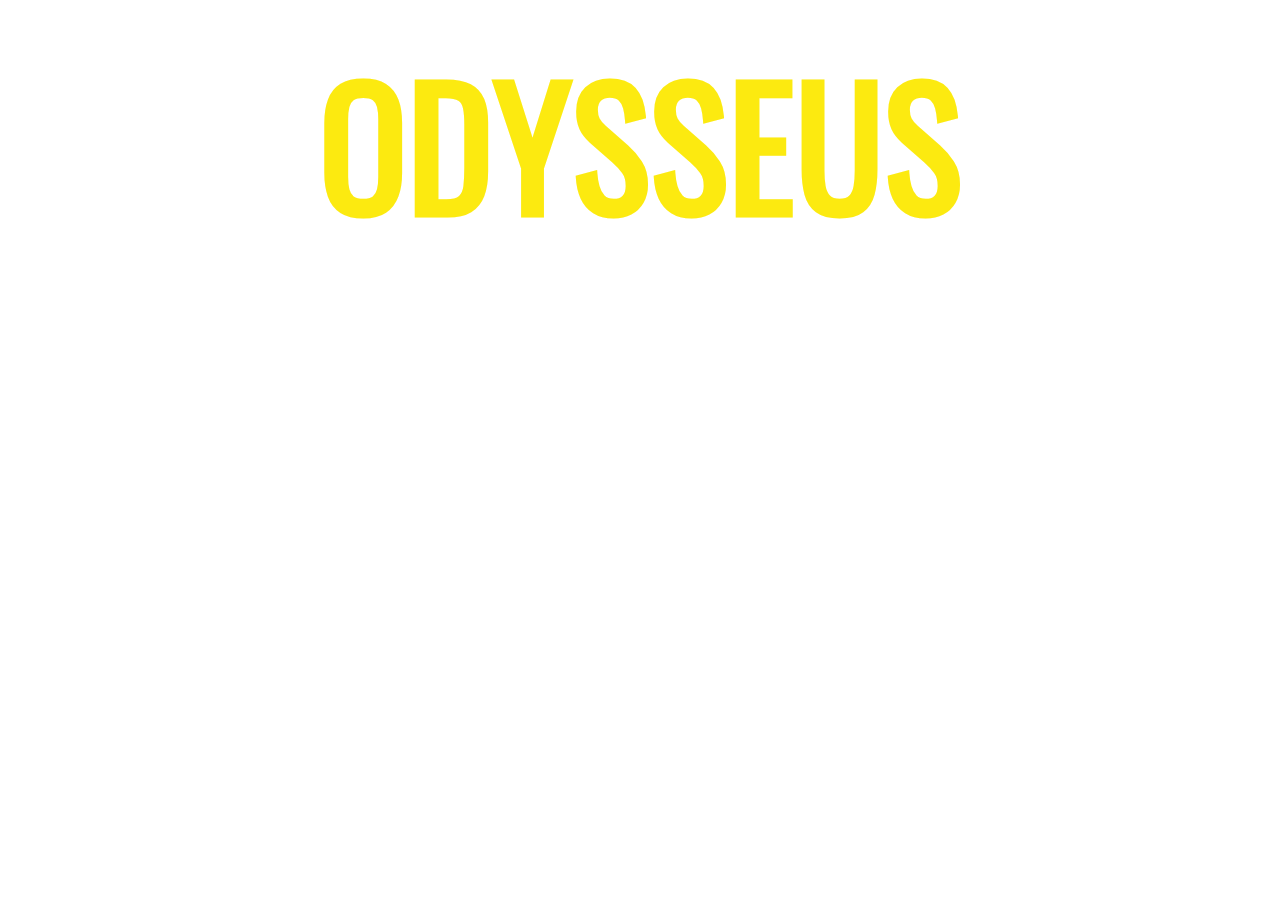
==== plastic/odysseus.html @ d1233018 "add project page" ====
<!DOCTYPE html>
<html lang="fr">
<head>
    <meta charset="UTF-8">
    <title>MB Site</title>
    <link href="../assets/styles/style.css" rel="stylesheet" type="text/css">
</head>
<body>
<div class="vimeo-wrapper">
    <iframe src="https://player.vimeo.com/video/360239958?background=1&autoplay=1&loop=1&byline=0&title=0"
            frameborder="0" webkitallowfullscreen mozallowfullscreen allowfullscreen></iframe>
</div>
<main class="main">
    <article class="large-container">
        <h1>Odysseus</h1>
    </article>
</main>

<div class="spotify">
    <iframe src="https://open.spotify.com/embed/playlist/0arc2sKWrVU2MCjdwSxTkR" width="300" height="80" frameborder="0"
            allowtransparency="true" allow="encrypted-media"></iframe>
</div>

</body>
</html>
---- assets/styles/style.css ----
@import "fonts.css";
@import "icons.css";
@import "containers.css";
@import "vimeo.css";
@import "spotify.css";
@import "menu.css";
/*#FCEA10*/

body {
    margin: 0;
    height: 100vh;
}

:root {
    box-sizing: border-box;
    font-family: 'Oswald', sans-serif;
}


main.main {
    height: 100%;
    display: flex;
    flex-direction: row;
    justify-content: center;
    align-items: center;
}
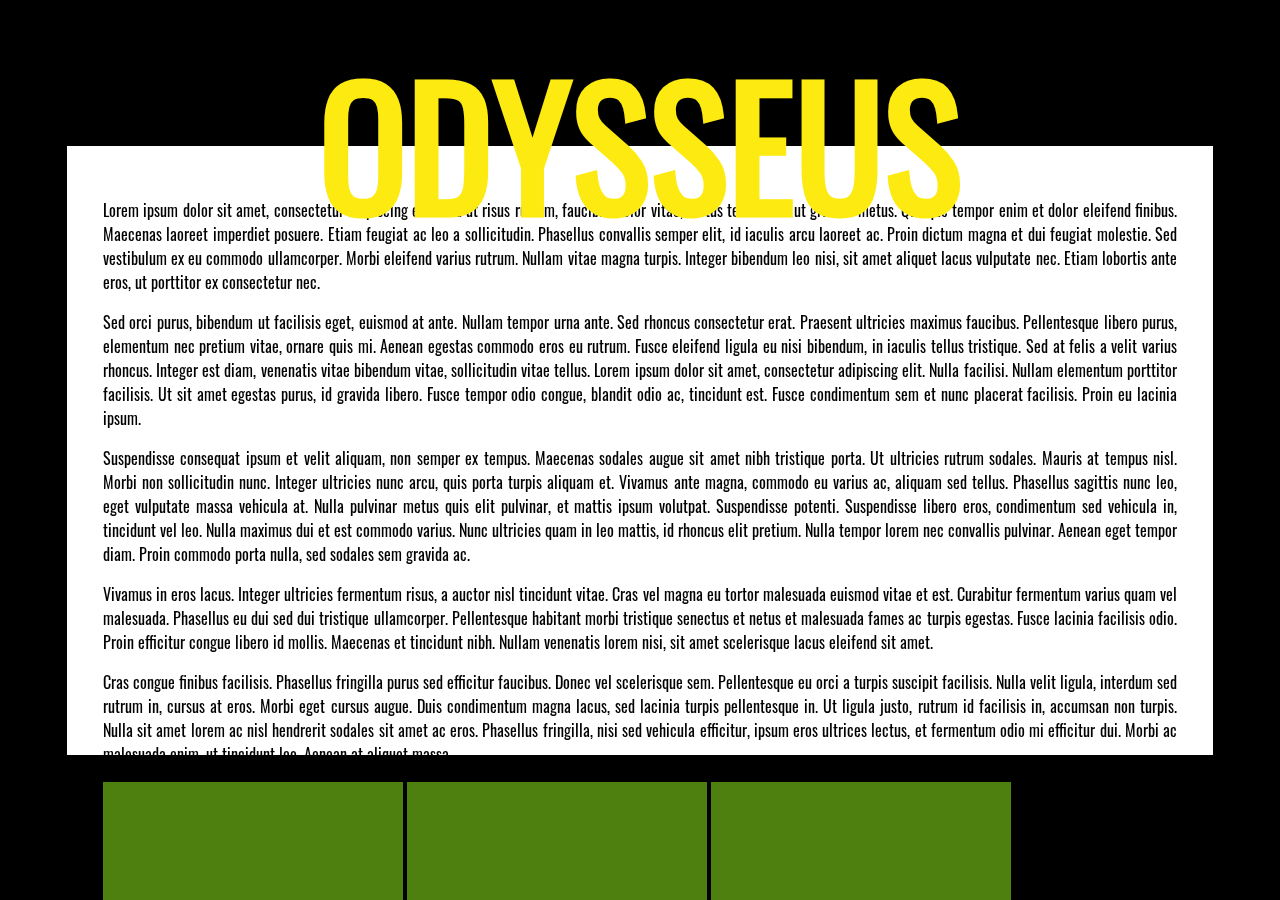
==== commit fd7af0d0: "Start Odysseus page" ====
--- a/plastic/odysseus.html
+++ b/plastic/odysseus.html
@@ -13,6 +13,126 @@
 <main class="main">
     <article class="large-container">
         <h1>Odysseus</h1>
+        <div class="scroll-viewport">
+            <section class="text">
+                <p>Lorem ipsum dolor sit amet, consectetur adipiscing elit. Sed ut risus rutrum, faucibus dolor vitae,
+                    luctus tellus. Sed ut gravida metus. Quisque tempor enim et dolor eleifend finibus. Maecenas laoreet
+                    imperdiet posuere. Etiam feugiat ac leo a sollicitudin. Phasellus convallis semper elit, id iaculis
+                    arcu
+                    laoreet ac. Proin dictum magna et dui feugiat molestie. Sed vestibulum ex eu commodo ullamcorper.
+                    Morbi
+                    eleifend varius rutrum. Nullam vitae magna turpis. Integer bibendum leo nisi, sit amet aliquet lacus
+                    vulputate nec. Etiam lobortis ante eros, ut porttitor ex consectetur nec.</p>
+                <p>Sed orci purus, bibendum ut facilisis eget, euismod at ante. Nullam tempor urna ante. Sed rhoncus
+                    consectetur erat. Praesent ultricies maximus faucibus. Pellentesque libero purus, elementum nec
+                    pretium
+                    vitae, ornare quis mi. Aenean egestas commodo eros eu rutrum. Fusce eleifend ligula eu nisi
+                    bibendum, in
+                    iaculis tellus tristique. Sed at felis a velit varius rhoncus. Integer est diam, venenatis vitae
+                    bibendum vitae, sollicitudin vitae tellus. Lorem ipsum dolor sit amet, consectetur adipiscing elit.
+                    Nulla facilisi. Nullam elementum porttitor facilisis. Ut sit amet egestas purus, id gravida libero.
+                    Fusce tempor odio congue, blandit odio ac, tincidunt est. Fusce condimentum sem et nunc placerat
+                    facilisis. Proin eu lacinia ipsum.</p>
+                <p>Suspendisse consequat ipsum et velit aliquam, non semper ex tempus. Maecenas sodales augue sit amet
+                    nibh
+                    tristique porta. Ut ultricies rutrum sodales. Mauris at tempus nisl. Morbi non sollicitudin nunc.
+                    Integer ultricies nunc arcu, quis porta turpis aliquam et. Vivamus ante magna, commodo eu varius ac,
+                    aliquam sed tellus. Phasellus sagittis nunc leo, eget vulputate massa vehicula at. Nulla pulvinar
+                    metus
+                    quis elit pulvinar, et mattis ipsum volutpat. Suspendisse potenti. Suspendisse libero eros,
+                    condimentum
+                    sed vehicula in, tincidunt vel leo. Nulla maximus dui et est commodo varius. Nunc ultricies quam in
+                    leo
+                    mattis, id rhoncus elit pretium. Nulla tempor lorem nec convallis pulvinar. Aenean eget tempor diam.
+                    Proin commodo porta nulla, sed sodales sem gravida ac.</p>
+                <p>Vivamus in eros lacus. Integer ultricies fermentum risus, a auctor nisl tincidunt vitae. Cras vel
+                    magna
+                    eu tortor malesuada euismod vitae et est. Curabitur fermentum varius quam vel malesuada. Phasellus
+                    eu
+                    dui sed dui tristique ullamcorper. Pellentesque habitant morbi tristique senectus et netus et
+                    malesuada
+                    fames ac turpis egestas. Fusce lacinia facilisis odio. Proin efficitur congue libero id mollis.
+                    Maecenas
+                    et tincidunt nibh. Nullam venenatis lorem nisi, sit amet scelerisque lacus eleifend sit amet.</p>
+                <p>Cras congue finibus facilisis. Phasellus fringilla purus sed efficitur faucibus. Donec vel
+                    scelerisque
+                    sem. Pellentesque eu orci a turpis suscipit facilisis. Nulla velit ligula, interdum sed rutrum in,
+                    cursus at eros. Morbi eget cursus augue. Duis condimentum magna lacus, sed lacinia turpis
+                    pellentesque
+                    in. Ut ligula justo, rutrum id facilisis in, accumsan non turpis. Nulla sit amet lorem ac nisl
+                    hendrerit
+                    sodales sit amet ac eros. Phasellus fringilla, nisi sed vehicula efficitur, ipsum eros ultrices
+                    lectus,
+                    et fermentum odio mi efficitur dui. Morbi ac malesuada enim, ut tincidunt leo. Aenean at aliquet
+                    massa.</p>
+            </section>
+            <section class="carousel">
+                <div class="img" id="slide-1"></div>
+                <div class="img" id="slide-2"></div>
+                <div class="img" id="slide-3"></div>
+                <div class="img" id="slide-4"></div>
+            </section>
+            <section class="text">
+                <p>Lorem ipsum dolor sit amet, consectetur adipiscing elit. Aliquam tincidunt hendrerit diam non
+                    lacinia.
+                    Suspendisse vitae lacus ligula. Proin ultricies arcu eget volutpat gravida. Quisque semper varius
+                    sagittis. Integer mattis blandit est vel convallis. Interdum et malesuada fames ac ante ipsum primis
+                    in
+                    faucibus. Nullam laoreet, nisl eu accumsan molestie, tortor justo posuere odio, at fermentum ligula
+                    ex
+                    ac magna. Morbi egestas at lectus in feugiat. Suspendisse rhoncus blandit purus ac aliquam. Aliquam
+                    nisl
+                    nisl, convallis consequat enim id, pretium placerat justo.</p>
+                <p>ed ultricies consequat ex, eu dictum nulla ultricies quis. Nulla dictum turpis a nibh rhoncus
+                    scelerisque. Nam non mi volutpat, tristique mauris eget, fringilla orci. Curabitur aliquet felis
+                    eget
+                    blandit tempor. Vestibulum id diam nec ipsum imperdiet tincidunt. Phasellus tincidunt laoreet
+                    ligula, et
+                    imperdiet tellus porttitor ac. Ut ultricies placerat ante ultrices pellentesque. Sed ex felis,
+                    molestie
+                    nec aliquet nec, luctus vitae risus. Quisque lorem elit, auctor id arcu eget, condimentum finibus
+                    magna.
+                    Pellentesque fringilla auctor diam, at ultricies leo tincidunt et.</p>
+                <p>n hac habitasse platea dictumst. Nullam diam quam, ornare quis elit vel, mattis aliquet nunc.
+                    Phasellus
+                    et nunc quam. In feugiat finibus orci vel venenatis. Nam tincidunt congue diam, non tincidunt metus
+                    pharetra at. Donec sed blandit nunc. Nullam sed dolor purus. Pellentesque habitant morbi tristique
+                    senectus et netus et malesuada fames ac turpis egestas. Pellentesque elementum diam mi, a rutrum
+                    sapien
+                    sagittis et. Pellentesque posuere venenatis nulla ac condimentum. Quisque elementum lorem dolor, vel
+                    venenatis justo suscipit a. Duis et dolor egestas, viverra erat a, tincidunt nunc. Sed sit amet
+                    mauris
+                    eget sapien cursus vestibulum et sed ipsum. Aliquam odio libero, interdum quis nisl vitae, porttitor
+                    finibus urna. Maecenas aliquam tempus neque et vehicula. Duis efficitur eget mi nec faucibus.</p>
+                <p>ed tempor, felis non hendrerit placerat, felis ex iaculis libero, eu porta lacus sapien ac dolor.
+                    Aenean
+                    eu metus non sapien molestie pharetra. In hac habitasse platea dictumst. Quisque nec rutrum nunc.
+                    Nullam
+                    facilisis justo at mauris finibus, vel elementum nulla pellentesque. Ut leo enim, fermentum et
+                    ornare
+                    at, aliquet at purus. Etiam posuere laoreet ipsum, eget rhoncus lorem vestibulum sit amet. Maecenas
+                    venenatis vulputate dictum. Cras velit lacus, rhoncus a accumsan ac, faucibus ornare tortor. Integer
+                    consequat augue turpis, at luctus sem posuere in. Sed molestie elit ac augue elementum, in cursus
+                    nisl
+                    scelerisque. Nunc tempor cursus viverra. Sed porttitor velit molestie pretium dictum. Aenean felis
+                    lacus, malesuada vel leo lobortis, sollicitudin convallis tellus. Etiam id fermentum velit.</p>
+                <p>ullam feugiat, justo sed iaculis maximus, est urna luctus augue, non suscipit quam lectus eget dui.
+                    Sed
+                    elementum hendrerit eros eu pharetra. Pellentesque vulputate condimentum lectus, vitae porta elit
+                    luctus
+                    tincidunt. Suspendisse arcu ligula, fermentum tincidunt consectetur at, eleifend eget mi. Nulla in
+                    volutpat dolor. Vestibulum nec rhoncus enim. Duis pulvinar viverra dolor ac vulputate. Sed pulvinar
+                    ante
+                    at convallis vestibulum. Duis hendrerit odio vel est pulvinar euismod.</p>
+            </section>
+            <section class="carousel">
+                <div class="img"></div>
+                <div class="img"></div>
+                <div class="img"></div>
+                <div class="img"></div>
+                <div class="img"></div>
+            </section>
+        </div>
     </article>
 </main>
 
--- a/assets/styles/style.css
+++ b/assets/styles/style.css
@@ -1,5 +1,6 @@
 @import "fonts.css";
 @import "icons.css";
+@import "carousel.css";
 @import "containers.css";
 @import "vimeo.css";
 @import "spotify.css";
@@ -9,6 +10,7 @@
 body {
     margin: 0;
     height: 100vh;
+    background-color: black;
 }
 
 :root {
